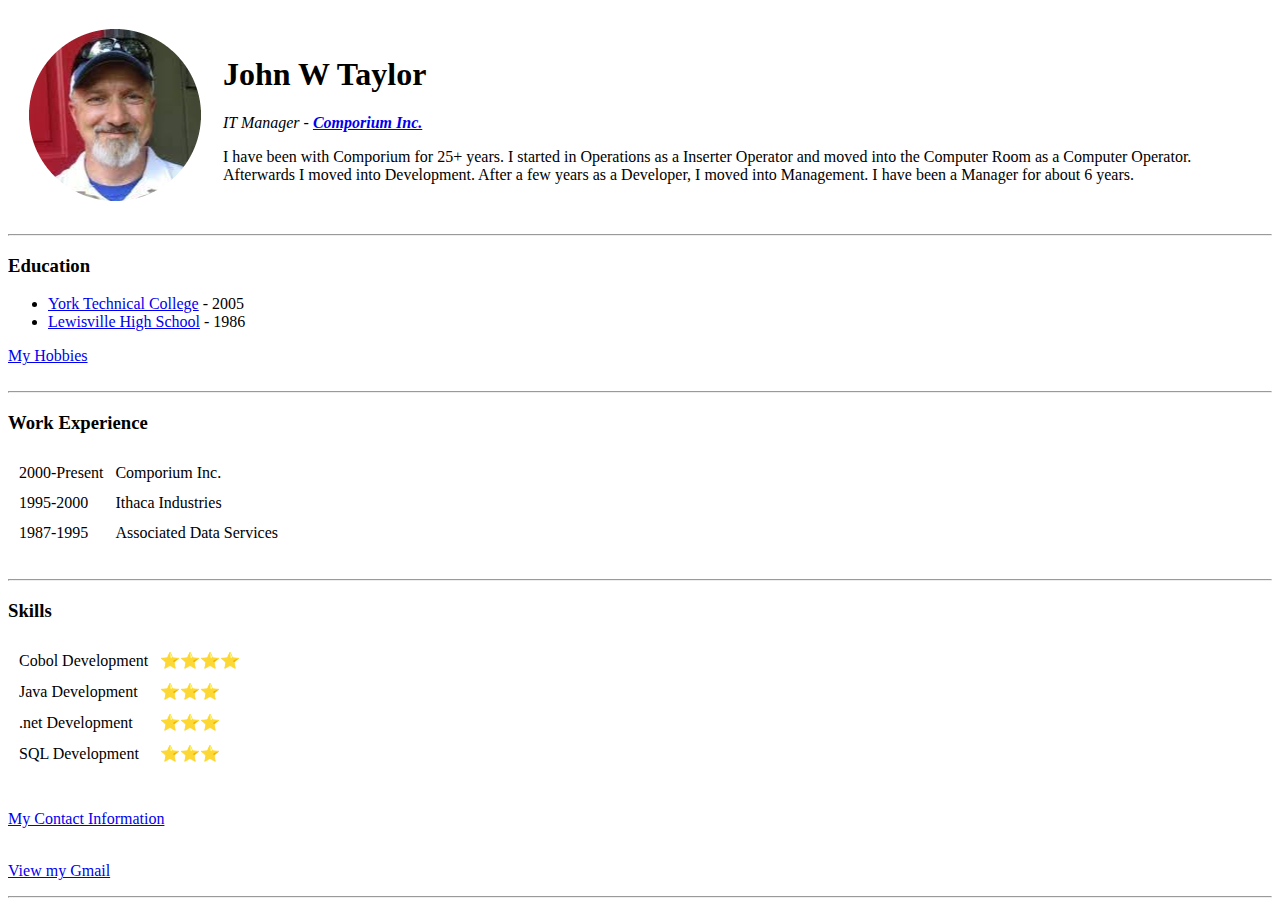
==== index.html @ 25dedeb3 "Add initial wt files" ====
<!DOCTYPE html>
<html lang="en" dir="ltr">

<head>
  <meta charset="utf-8">
  <title>Wes Personal Site</title>
</head>

<body>
  <table cellspacing="20">
    <tr>
      <td>
        <img src="images/Wes-modified.png" alt="Wes Profile Picture">
      </td>
      <td>
        <h1>John W Taylor</h1>
        <p><em>IT Manager - <strong><a href="https://www.comporium.com">Comporium Inc.</a></strong></em></p>
        <p>I have been with Comporium for 25+ years. I started in Operations as a Inserter Operator and moved into the Computer
          Room as a Computer Operator. Afterwards I moved into Development. After a few years as a Developer, I moved into Management.
          I have been a Manager for about 6 years.</p>
      </td>
    </tr>
  </table>
  <hr>
  <h3>Education</h3>
  <p>
  <ul>
    <li><a href="https://www.yorktech.edu/">York Technical College</a> - 2005</li>
    <li><a href="https://www.chester.k12.sc.us/lewisvillehigh">Lewisville High School</a> - 1986</li>
  </ul>
  </p>
  <a href="hobbies.html">My Hobbies</a>
  <br>
  <br>
  <hr>
  <h3>Work Experience</h3>
  <table cellspacing="10">
    <tr>
      <td>
        2000-Present
      </td>
      <td>
        Comporium Inc.
      </td>
    </tr>
    <tr>
      <td>
        1995-2000
      </td>
      <td>
        Ithaca Industries
      </td>
    </tr>
    <tr>
      <td align="left">
        1987-1995
      </td>
      <td align="left">
        Associated Data Services
      </td>
    </tr>
  </table>
  <br>
  <hr>
  <h3>Skills</h3>
  <table cellspacing="10">
    <tr>
      <td>Cobol Development</td>
      <td>⭐⭐⭐⭐</td>
    </tr>
    <tr>
      <td>Java Development</td>
      <td>⭐⭐⭐</td>
    </tr>
    <tr>
      <td>.net Development</td>
      <td>⭐⭐⭐</td>
    </tr>
    <tr>
      <td>SQL Development</td>
      <td>⭐⭐⭐</td>
    </tr>
  </table>
  <br>
  <br>
  <a href="contact_information.html">My Contact Information</a>
  <br>
  <br>
  <p><a href="https://mail.google.com/mail/u/0/#inbox">View my Gmail</a></p>
  <hr>
</body>

</html>
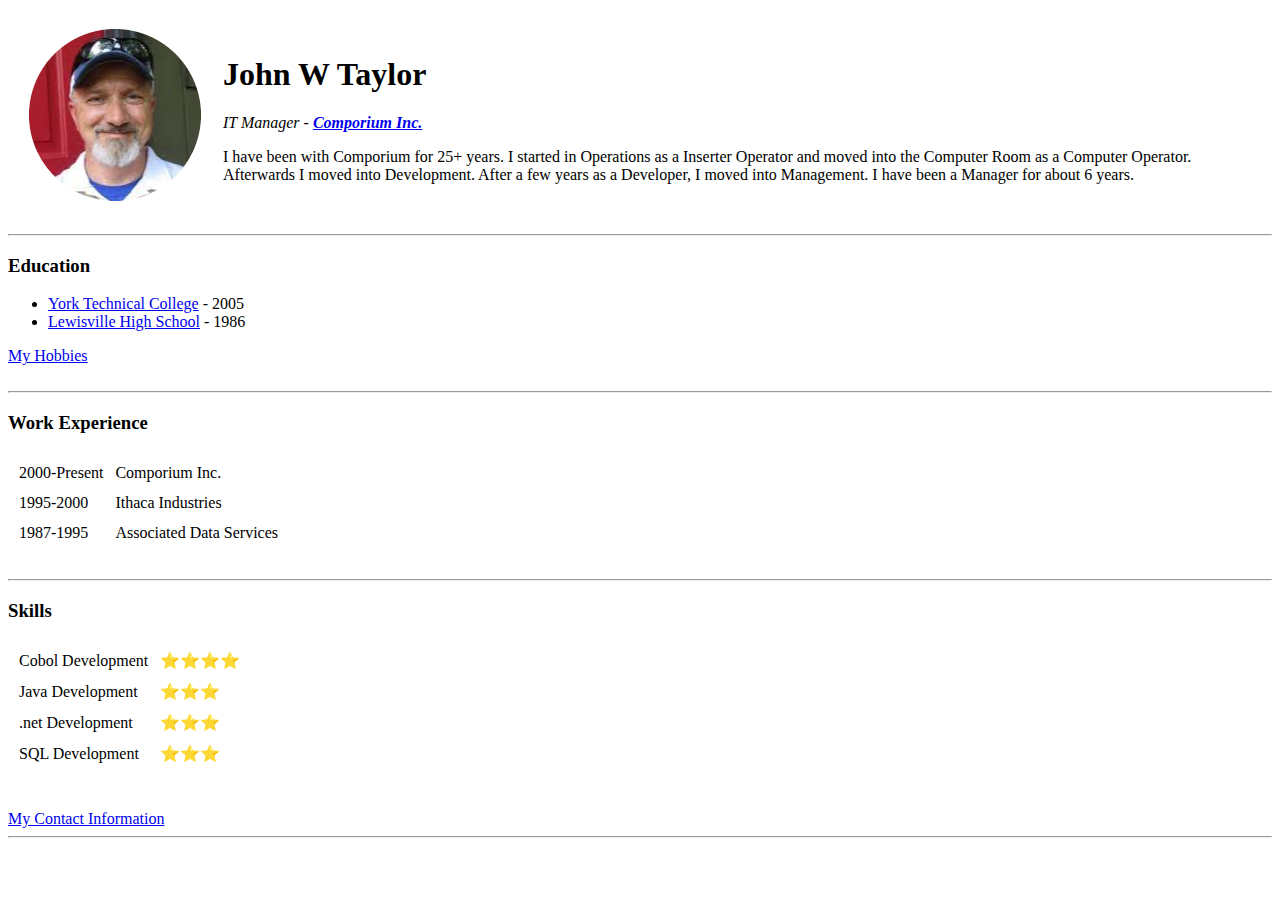
==== commit 950e5463: "Update 1 remove contact email" ====
--- a/index.html
+++ b/index.html
@@ -85,8 +85,6 @@
   <br>
   <a href="contact_information.html">My Contact Information</a>
   <br>
-  <br>
-  <p><a href="https://mail.google.com/mail/u/0/#inbox">View my Gmail</a></p>
   <hr>
 </body>
 
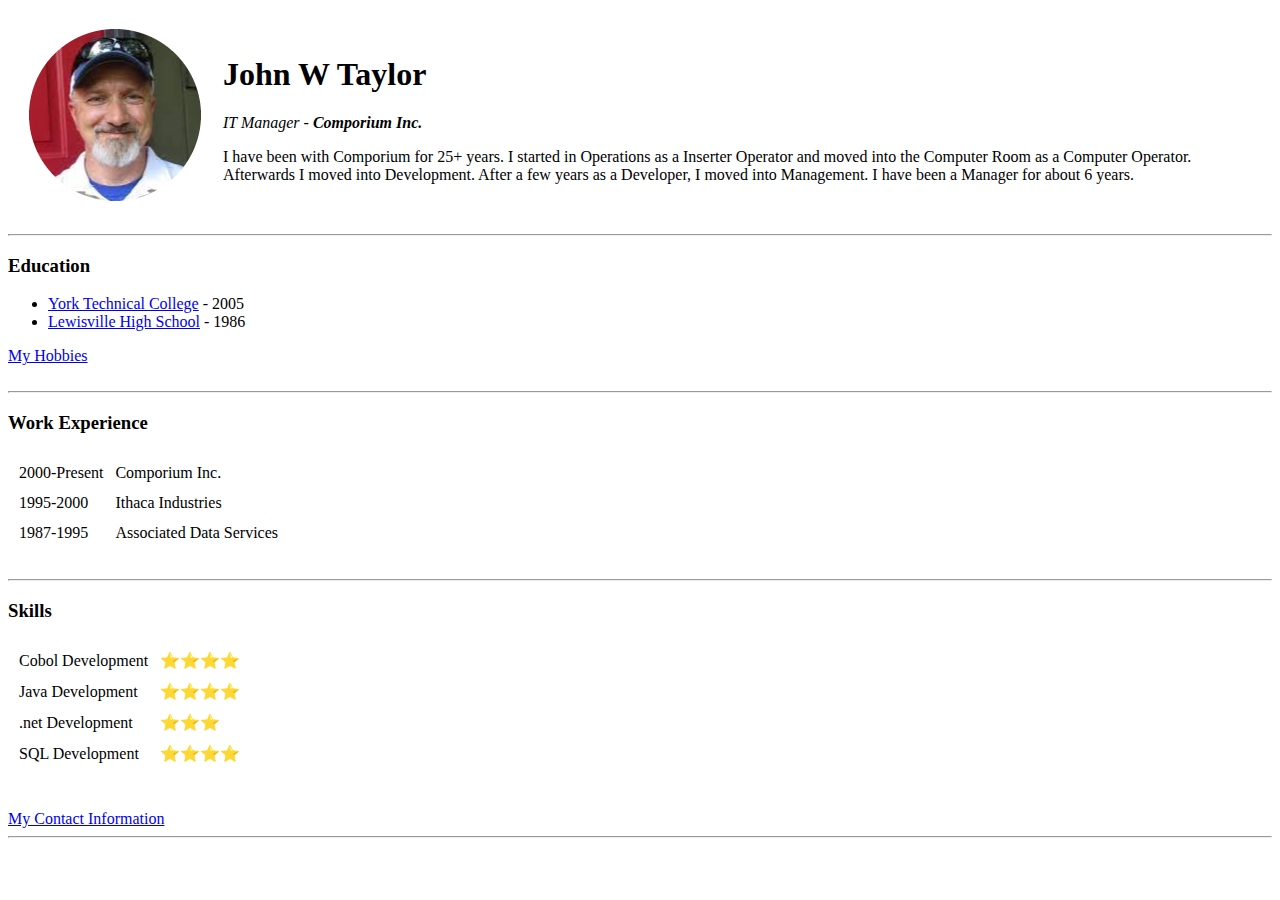
==== commit 97f2223b: "Update index.html" ====
--- a/index.html
+++ b/index.html
@@ -4,6 +4,8 @@
 <head>
   <meta charset="utf-8">
   <title>Wes Personal Site</title>
+  <link rel="stylesheet" href="css/styles.css">
+
 </head>
 
 <body>
@@ -14,7 +16,7 @@
       </td>
       <td>
         <h1>John W Taylor</h1>
-        <p><em>IT Manager - <strong><a href="https://www.comporium.com">Comporium Inc.</a></strong></em></p>
+        <p><em>IT Manager - <strong>Comporium Inc.</strong></em></p>
         <p>I have been with Comporium for 25+ years. I started in Operations as a Inserter Operator and moved into the Computer
           Room as a Computer Operator. Afterwards I moved into Development. After a few years as a Developer, I moved into Management.
           I have been a Manager for about 6 years.</p>
@@ -70,7 +72,7 @@
     </tr>
     <tr>
       <td>Java Development</td>
-      <td>⭐⭐⭐</td>
+      <td>⭐⭐⭐⭐</td>
     </tr>
     <tr>
       <td>.net Development</td>
@@ -78,7 +80,7 @@
     </tr>
     <tr>
       <td>SQL Development</td>
-      <td>⭐⭐⭐</td>
+      <td>⭐⭐⭐⭐</td>
     </tr>
   </table>
   <br>
